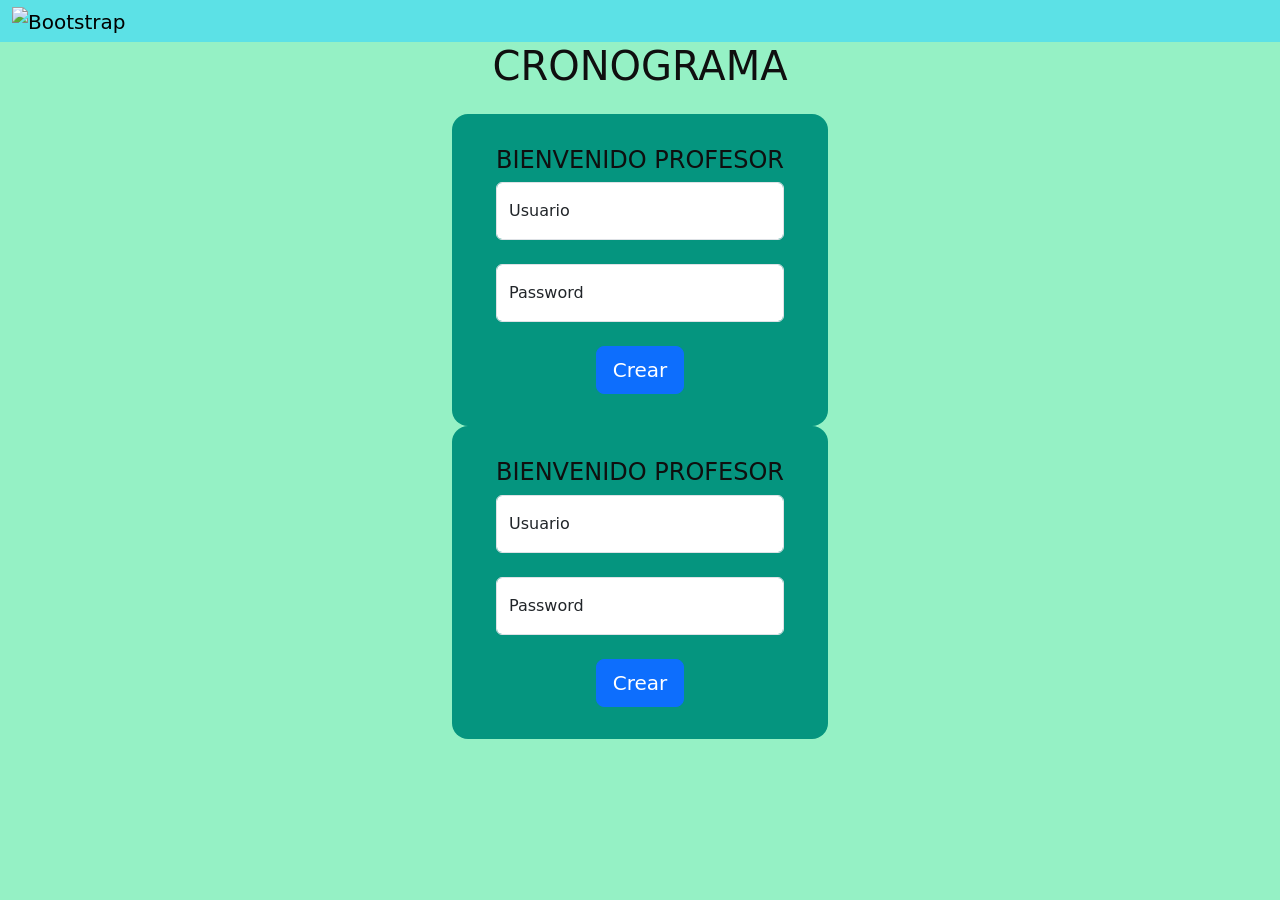
==== index.html @ de1df1c4 "first commit" ====
<!doctype html>
<html lang="en">
  <head>
    <meta charset="UTF-8" />
    <link rel="icon" type="image/svg+xml" href="/vite.svg" />
    <meta name="viewport" content="width=device-width, initial-scale=1.0" />
    <link href="https://cdn.jsdelivr.net/npm/bootstrap@5.0.2/dist/css/bootstrap.min.css" rel="stylesheet" integrity="sha384-EVSTQN3/azprG1Anm3QDgpJLIm9Nao0Yz1ztcQTwFspd3yD65VohhpuuCOmLASjC" crossorigin="anonymous">
    <link rel="stylesheet" href="style.css">
    <title>Vite App</title>
  </head>

  <body>
    
    <nav class="navbar">
      <div class="container-fluid">
        <a class="navbar-brand" href="#">
          <img src="/IMG/UTE-inicio.png" alt="Bootstrap" width="120" height="80">
        </a>
      </div>
    </nav>
  
 <h1 class="mb-4">CRONOGRAMA</h1>
 
<div class="container-fluid t-login">
 
    <form id="form">
     <div class="container-fluid ">
       <h4 class="text-center">BIENVENIDO PROFESOR</h4>
      <div class="col-12 form-floating mb-4">
        <input type="text" class="form-control" id="email" placeholder="text">
        <label for="email">Usuario</label>
      </div>
      <div class="col-12 form-floating mb-4">
        <input type="password" class="form-control" id="password" placeholder="Password">
        <label for="password">Password</label>
      </div>
      <div>
       <button type="submit" class="btn btn-primary btn-lg ">Crear</button>
      </div>
     </div>
     </form>
  
 </div>

 <!-- LOGIN-->
 <div class="container-fluid t-login">
 
  <form id="form-lg">
   <div class="container-fluid ">
     <h4 class="text-center">BIENVENIDO PROFESOR</h4>
    <div class="col-12 form-floating mb-4">
      <input type="text" class="form-control" id="email-lg" placeholder="text">
      <label for="email">Usuario</label>
    </div>
    <div class="col-12 form-floating mb-4">
      <input type="password" class="form-control" id="password-lg" placeholder="Password">
      <label for="password">Password</label>
    </div>
    <div>
     <button type="submit" class="btn btn-primary btn-lg ">Crear</button>
    </div>
   </div>
   </form>

</div>

<script type="module" src="/scripts/index.js"></script>
<!-- 
<script type="module" src="/main.js"></script> -->
</body>
</html>
---- style.css ----
body{
      background-color: #95F1C5;
  }
  
  .navbar{
      padding: 0;
      background-color: #5CE1E6;
  }
  
  h1, h4{
      text-align: center;
      color: #0f0f0f;
      
  }
  
  .t-login{
      
    display: flex;
    justify-content: center;
    align-items: center;
    height: 50%;
    width: 100%;
    text-align: center;
  
      
  }
  
  form{
      padding: 2em;
      border-radius: 1em;
      background-color: #05957F;
  }
  
  .t-crear{
    display: flex;
    justify-content: center;
    align-items: center;
    width: 100%;
    text-align: center;
  }
  
  .imgute{
    width: 50%;
    height: 100%;
  }
  
  .mytable{
    width: 80%; 
    text-align: center;
    margin: auto 10%;
    padding:20px;
         
  }
  
  .btnimp{
    display: flex;
    justify-content: center;
  }
  
  .cronograma-tabla{
    display: flex;
    justify-content: center;
    background-color: #FFF;
    align-items: center;
    width: 80%;
    text-align: center;
    
  }
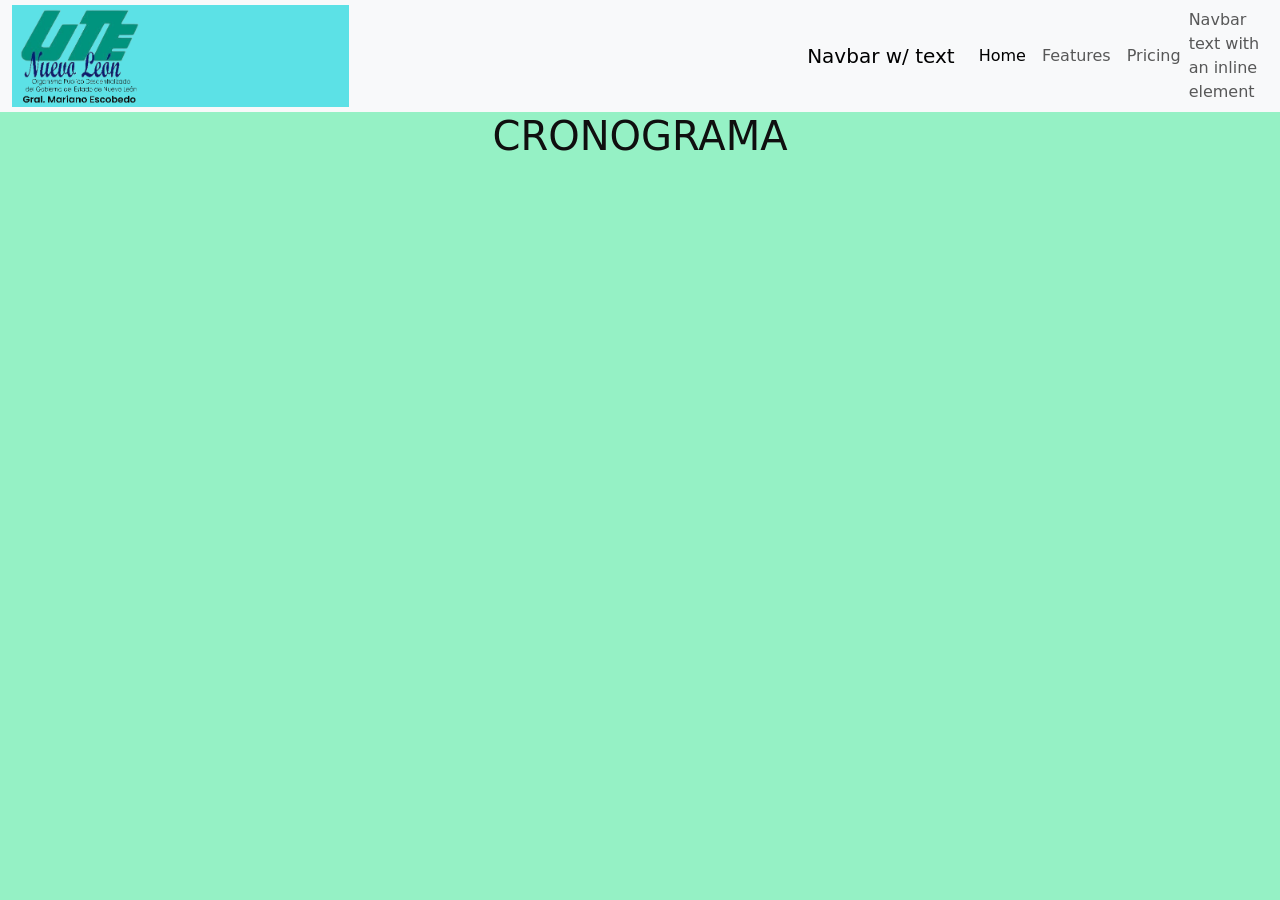
==== commit c5e68272: "front" ====
--- a/index.html
+++ b/index.html
@@ -1,71 +1,81 @@
-<!doctype html>
+<!DOCTYPE html>
 <html lang="en">
-  <head>
-    <meta charset="UTF-8" />
-    <link rel="icon" type="image/svg+xml" href="/vite.svg" />
-    <meta name="viewport" content="width=device-width, initial-scale=1.0" />
-    <link href="https://cdn.jsdelivr.net/npm/bootstrap@5.0.2/dist/css/bootstrap.min.css" rel="stylesheet" integrity="sha384-EVSTQN3/azprG1Anm3QDgpJLIm9Nao0Yz1ztcQTwFspd3yD65VohhpuuCOmLASjC" crossorigin="anonymous">
-    <link rel="stylesheet" href="style.css">
-    <title>Vite App</title>
-  </head>
 
-  <body>
-    
-    <nav class="navbar">
-      <div class="container-fluid">
-        <a class="navbar-brand" href="#">
-          <img src="/IMG/UTE-inicio.png" alt="Bootstrap" width="120" height="80">
-        </a>
+<head>
+  <meta charset="UTF-8">
+  <meta name="viewport" content="width=device-width, initial-scale=1.0">
+  <title>Index</title>
+  <link href="https://cdn.jsdelivr.net/npm/bootstrap@5.0.2/dist/css/bootstrap.min.css" rel="stylesheet"
+    integrity="sha384-EVSTQN3/azprG1Anm3QDgpJLIm9Nao0Yz1ztcQTwFspd3yD65VohhpuuCOmLASjC" crossorigin="anonymous">
+  <link rel="stylesheet" href="style.css">
+</head>
+
+
+
+
+<body>
+
+ 
+
+  <nav class="navbar navbar-expand-lg bg-body-tertiary">
+    <div class="container-fluid">
+      <a class="navbar">
+        <img src="public/UTE_2.png" alt="Bootstrap" width="40%" height="40%">
+      </a>
+    </div>
+      <a class="navbar-brand" href="#">Navbar w/ text</a>
+      <button class="navbar-toggler" type="button" data-bs-toggle="collapse" data-bs-target="#navbarText" aria-controls="navbarText" aria-expanded="false" aria-label="Toggle navigation">
+        <span class="navbar-toggler-icon"></span>
+      </button>
+      <div class="collapse navbar-collapse" id="navbarText">
+        <ul class="navbar-nav me-auto mb-2 mb-lg-0">
+          <li class="nav-item">
+            <a class="nav-link active" aria-current="page" href="#">Home</a>
+          </li>
+          <li class="nav-item">
+            <a class="nav-link" href="#">Features</a>
+          </li>
+          <li class="nav-item">
+            <a class="nav-link" href="#">Pricing</a>
+          </li>
+        </ul>
+        <span class="navbar-text">
+          Navbar text with an inline element
+        </span>
       </div>
-    </nav>
-  
- <h1 class="mb-4">CRONOGRAMA</h1>
- 
-<div class="container-fluid t-login">
- 
-    <form id="form">
-     <div class="container-fluid ">
-       <h4 class="text-center">BIENVENIDO PROFESOR</h4>
-      <div class="col-12 form-floating mb-4">
-        <input type="text" class="form-control" id="email" placeholder="text">
-        <label for="email">Usuario</label>
+    </div>
+  </nav>
+
+  <h1 class="mb-4">CRONOGRAMA</h1>
+
+  <!--
+<div class="container t-crear">
+    <div class="row justify-content-center">
+      <div class="col-md-4">
+        <div class="card mx-auto">
+          <div class="card-body">
+            <h5 class="card-title">EDITAR UN CRONOGRAMA</h5>
+            <p class="card-text">EDICION DE CRONOGRAMA</p>
+            <a href="#" class="btn" style="background-color: #00BF63;">ACEPTAR</a>
+          </div>
+        </div>
       </div>
-      <div class="col-12 form-floating mb-4">
-        <input type="password" class="form-control" id="password" placeholder="Password">
-        <label for="password">Password</label>
+    <div class="col-md-4">
+      <div class="card mx-auto">
+        <div class="card-body">
+          <h5 class="card-title">CREAR UN CRONOGRAMA</h5>
+          <p class="card-text">CREACION DE CRONOGRAMA</p>
+          <a href="#" class="btn" style="background-color: #00BF63;">ACEPTAR</a>
+        </div>
       </div>
-      <div>
-       <button type="submit" class="btn btn-primary btn-lg ">Crear</button>
-      </div>
-     </div>
-     </form>
-  
- </div>
+    </div>
+  </div>
+</div>
+      -->
+  </div>
 
- <!-- LOGIN-->
- <div class="container-fluid t-login">
- 
-  <form id="form-lg">
-   <div class="container-fluid ">
-     <h4 class="text-center">BIENVENIDO PROFESOR</h4>
-    <div class="col-12 form-floating mb-4">
-      <input type="text" class="form-control" id="email-lg" placeholder="text">
-      <label for="email">Usuario</label>
-    </div>
-    <div class="col-12 form-floating mb-4">
-      <input type="password" class="form-control" id="password-lg" placeholder="Password">
-      <label for="password">Password</label>
-    </div>
-    <div>
-     <button type="submit" class="btn btn-primary btn-lg ">Crear</button>
-    </div>
-   </div>
-   </form>
 
-</div>
 
-<script type="module" src="/scripts/index.js"></script>
-<!-- 
-<script type="module" src="/main.js"></script> -->
 </body>
-</html>
+
+</html>
--- a/style.css
+++ b/style.css
@@ -26,7 +26,7 @@
       
   }
   
-  form{
+.form-cronograma{
       padding: 2em;
       border-radius: 1em;
       background-color: #05957F;
